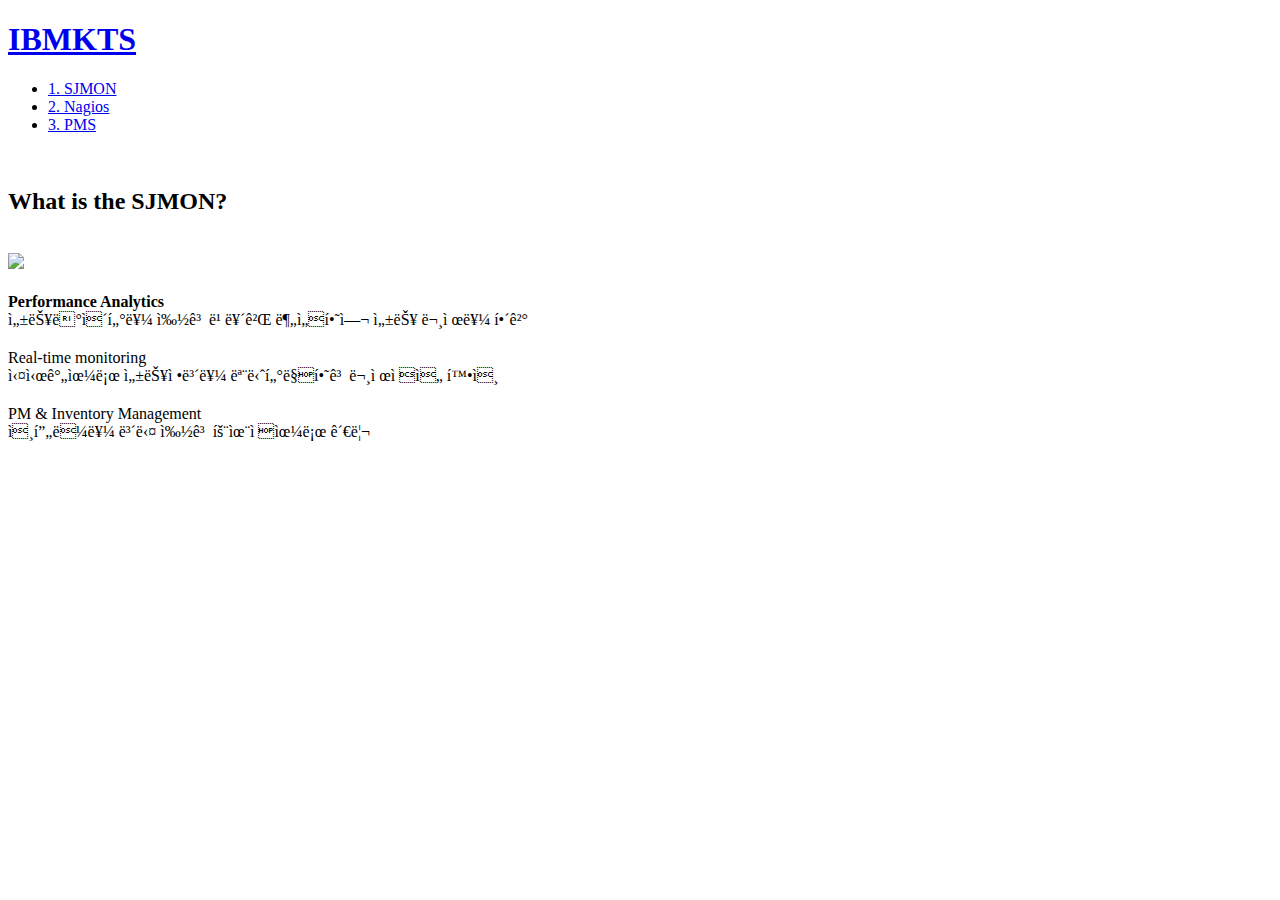
==== 1.html @ c3025c9d "Add files via upload" ====
<!doctype html>
<html>
 <head>
   <title>WEB1 - SJMON</title>
  <meta charset="utf-8:">
 </head>

 <body>
   <h1><a href="index.html">IBMKTS</a></h1>
   <ul>
    <li><a href="1.html">1. SJMON</a></li>
    <li><a href="2.html">2. Nagios</a></li>
    <li><a href="3.html">3. PMS</a></li>
   </ul>
   <br>
   <h2><strong>What is the SJMON?</strong></h2>
   <br>
  <img src="sjmon.jpg" width="100%">
  <p style="margin-top:20px;"><strong>Performance Analytics</strong><br>
   성능데이터를 쉽고 빠르게 분석하여 성능 문제를 해결</p>
  <p style="margin-top:20px;">Real-time monitoring<br>
   실시간으로 성능정보를 모니터링하고 문제점을 확인</p>
  <p style="margin-top:20px;">PM & Inventory Management<br>
   인프라를 보다 쉽고 효율적으로 관리</p>
 </body>
</html>
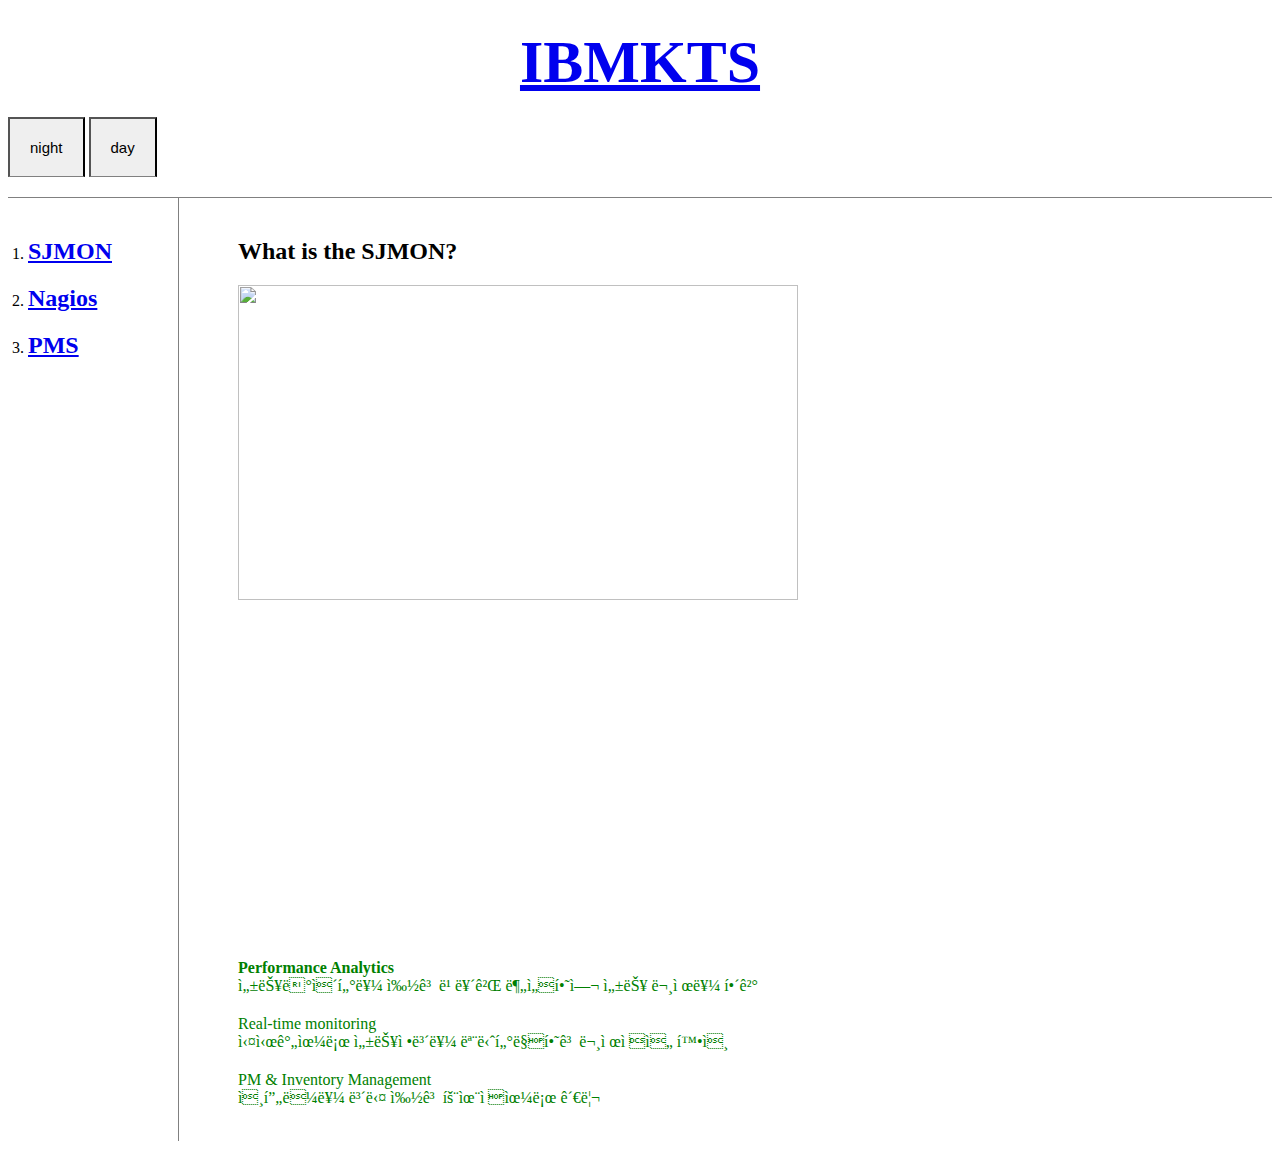
==== commit a01bbef7: "Add files via upload" ====
--- a/1.html
+++ b/1.html
@@ -3,24 +3,61 @@
  <head>
    <title>WEB1 - SJMON</title>
   <meta charset="utf-8:">
+  <link rel="stylesheet" href="style.css">
  </head>
 
  <body>
-   <h1><a href="index.html">IBMKTS</a></h1>
-   <ul>
-    <li><a href="1.html">1. SJMON</a></li>
-    <li><a href="2.html">2. Nagios</a></li>
-    <li><a href="3.html">3. PMS</a></li>
-   </ul>
-   <br>
+
+   <h1><a href="index.html" >IBMKTS</a></h1>
+   <input type="button" value="night" onclick="
+    document.querySelector('body').style.backgroundColor = 'black';
+    document.querySelector('body').style.color  = 'white';
+    ">
+   <input type="button" value="day" onclick="
+   document.querySelector('body').style.backgroundColor = 'white';
+   document.querySelector('body').style.color  = 'black';
+   ">
+ <div id="grid">
+   <ol>
+    <li><a href="1.html"><h2>SJMON</h2></a></li>
+    <li><a href="2.html"><h2>Nagios</h2></a></li>
+    <li><a href="3.html"><h2>PMS</h2></a></li>
+   </ol>
+   <div id="article">
    <h2><strong>What is the SJMON?</strong></h2>
-   <br>
-  <img src="sjmon.jpg" width="100%">
-  <p style="margin-top:20px;"><strong>Performance Analytics</strong><br>
-   성능데이터를 쉽고 빠르게 분석하여 성능 문제를 해결</p>
-  <p style="margin-top:20px;">Real-time monitoring<br>
-   실시간으로 성능정보를 모니터링하고 문제점을 확인</p>
+   <img src="sjmon.jpg" width="560" height="315">
+   <p>
+     <iframe width="560" height="315" src="https://www.youtube.com/embed/DwHTW9DJ5XA"
+     frameborder="0" allow="accelerometer; autoplay; encrypted-media; gyroscope; picture-in-picture"
+     allowfullscreen></iframe>
+   </p>
+   <p style="margin-top:20px;"><strong>Performance Analytics</strong><br>
+    성능데이터를 쉽고 빠르게 분석하여 성능 문제를 해결</p>
+   <p style="margin-top:20px;">Real-time monitoring<br>
+    실시간으로 성능정보를 모니터링하고 문제점을 확인</p>
   <p style="margin-top:20px;">PM & Inventory Management<br>
-   인프라를 보다 쉽고 효율적으로 관리</p>
+    인프라를 보다 쉽고 효율적으로 관리</p><br>
+   </div>
+ </div>
+<div id="disqus_thread"></div>
+  <script>
+
+/**
+*  RECOMMENDED CONFIGURATION VARIABLES: EDIT AND UNCOMMENT THE SECTION BELOW TO INSERT DYNAMIC VALUES FROM YOUR PLATFORM OR CMS.
+*  LEARN WHY DEFINING THESE VARIABLES IS IMPORTANT: https://disqus.com/admin/universalcode/#configuration-variables*/
+/*
+var disqus_config = function () {
+this.page.url = PAGE_URL;  // Replace PAGE_URL with your page's canonical URL variable
+this.page.identifier = PAGE_IDENTIFIER; // Replace PAGE_IDENTIFIER with your page's unique identifier variable
+};
+*/
+       (function() { // DON'T EDIT BELOW THIS LINE
+      var d = document, s = d.createElement('script');
+      s.src = 'https://ibmkts.disqus.com/embed.js';
+      s.setAttribute('data-timestamp', +new Date());
+      (d.head || d.body).appendChild(s);
+      })();
+    </script>
+  <noscript>Please enable JavaScript to view the <a href="https://disqus.com/?ref_noscript">comments powered by Disqus.</a></noscript>
  </body>
 </html>
--- a/style.css
+++ b/style.css
@@ -0,0 +1,55 @@
+#active {
+    color:red;
+  }
+
+  p {
+    color:green;
+  }
+  h1 {
+    font-size: 60px;
+    text-align: center;
+    margin:0;
+    padding:20px;
+  }
+ ol {
+    border-right:1px solid gray;
+    width:130px;
+    margin:0;
+    padding:20px;
+  }
+  input{
+    font-size: 15px;
+    text-align: left;
+    border-bottom:1px solid gray;
+    margin-bottom:20px;
+    padding:20px;
+  }
+  #grid ol {
+    padding-left:20px;
+  }
+  #grid {
+    display: grid;
+    grid-template-columns: 150px 1fr;
+    border-top:1px solid gray;
+  }
+  #grid #article {
+    padding-left:80px;
+    padding-top:20px;
+  }
+  @media(max-width:900px){
+    #grid {
+      display: block;
+      grid-template-columns: 150px 1fr;
+    }
+    ol {
+       border-right:none;
+       padding:0;
+    }
+    h1 {
+      border-bottom:none;
+    }
+    #grid #article {
+      padding-left:20px;
+      padding-top:0;
+    }
+  }
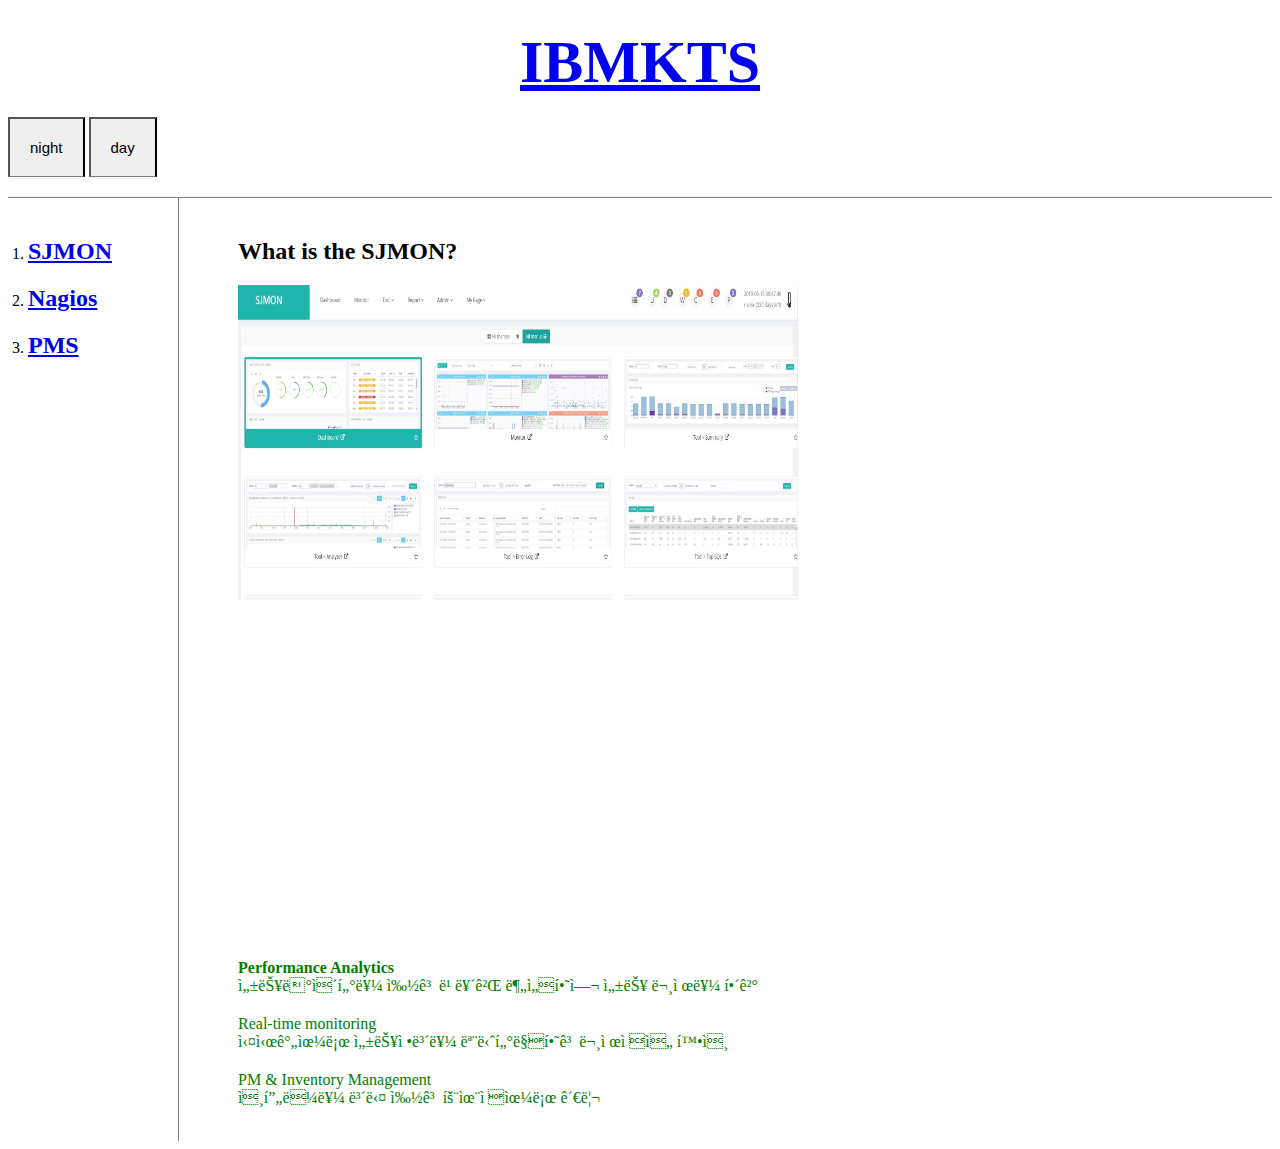
==== commit 5a7787fa: "Update 1.html" ====
--- a/1.html
+++ b/1.html
@@ -25,7 +25,7 @@
    </ol>
    <div id="article">
    <h2><strong>What is the SJMON?</strong></h2>
-   <img src="sjmon.jpg" width="560" height="315">
+   <img src="sjmon.JPG" as="image" width="560" height="315">
    <p>
      <iframe width="560" height="315" src="https://www.youtube.com/embed/DwHTW9DJ5XA"
      frameborder="0" allow="accelerometer; autoplay; encrypted-media; gyroscope; picture-in-picture"
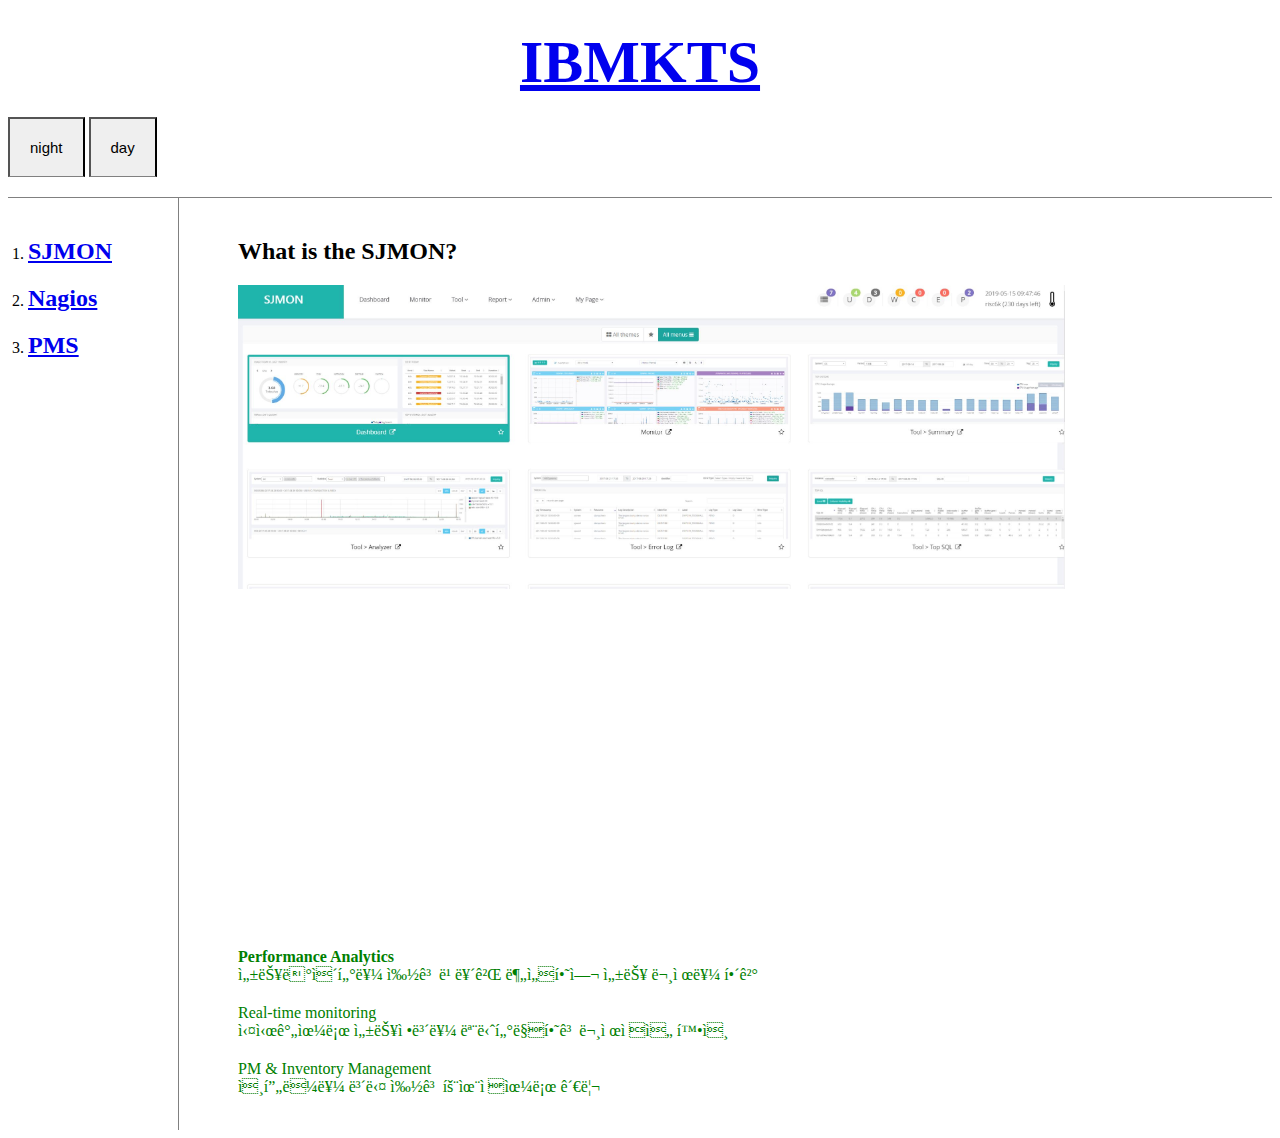
==== commit f109dda2: "Update 1.html" ====
--- a/1.html
+++ b/1.html
@@ -25,7 +25,7 @@
    </ol>
    <div id="article">
    <h2><strong>What is the SJMON?</strong></h2>
-   <img src="sjmon.JPG" as="image" width="560" height="315">
+   <img src="sjmon.JPG" rel="preload" as="image" width="80%">
    <p>
      <iframe width="560" height="315" src="https://www.youtube.com/embed/DwHTW9DJ5XA"
      frameborder="0" allow="accelerometer; autoplay; encrypted-media; gyroscope; picture-in-picture"
